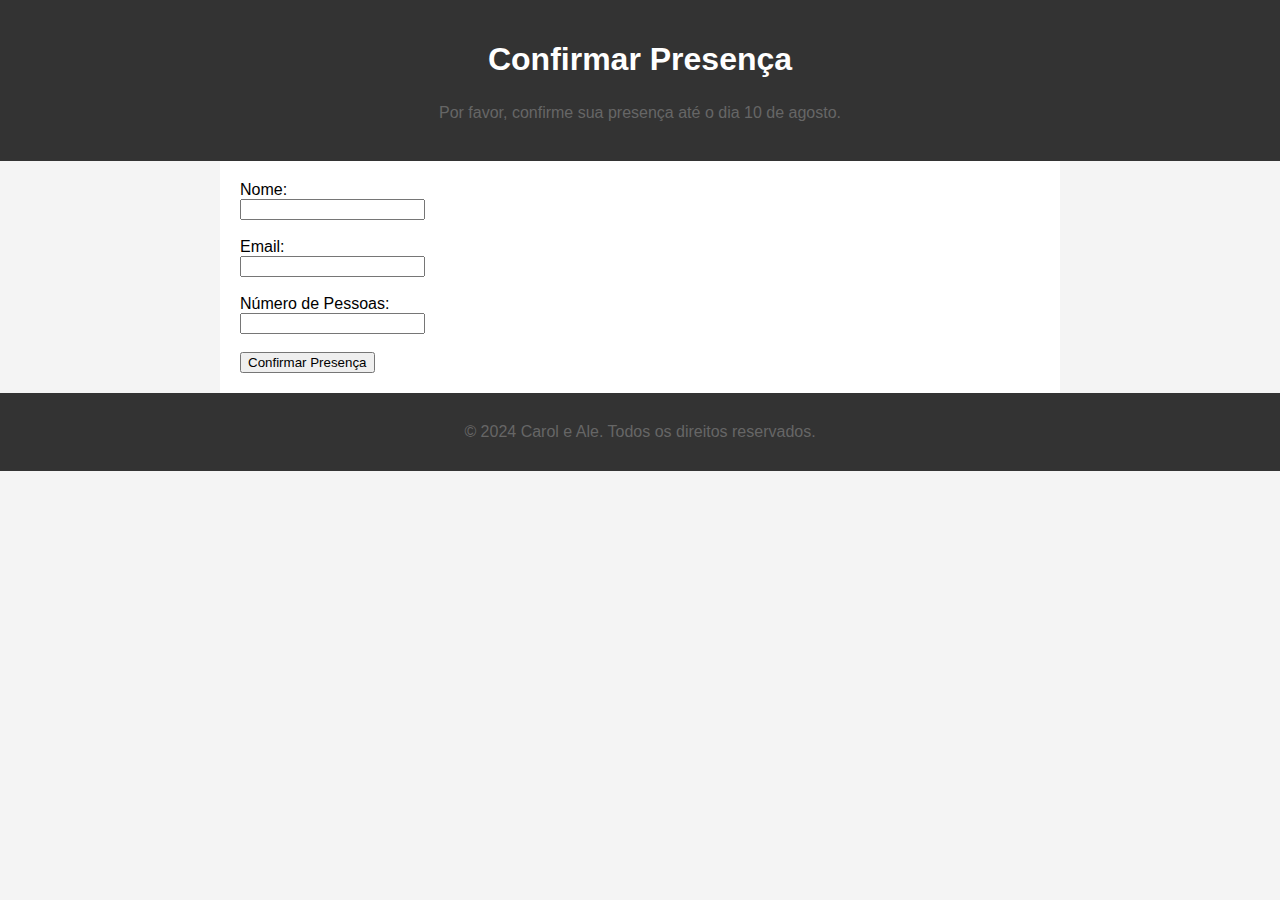
==== confirmar-presenca.html @ 205669ca "UPDATE" ====
<!DOCTYPE html>
<html lang="pt-BR">
<head>
    <meta charset="UTF-8">
    <meta name="viewport" content="width=device-width, initial-scale=1.0">
    <title>Confirmar Presença</title>
    <link rel="stylesheet" href="styles.css">
</head>
<body>
    <header>
        <h1>Confirmar Presença</h1>
        <p>Por favor, confirme sua presença até o dia 10 de agosto.</p>
    </header>
    <div class="container">
        <form action="https://www.example.com/confirmar-presenca" method="post">
            <label for="nome">Nome:</label><br>
            <input type="text" id="nome" name="nome" required><br><br>
            <label for="email">Email:</label><br>
            <input type="email" id="email" name="email" required><br><br>
            <label for="numero-pessoas">Número de Pessoas:</label><br>
            <input type="number" id="numero-pessoas" name="numero-pessoas" min="1" required><br><br>
            <input type="submit" value="Confirmar Presença">
        </form>
    </div>
    <div class="footer">
        <p>&copy; 2024 Carol e Ale. Todos os direitos reservados.</p>
    </div>
</body>
</html>
---- styles.css ----
/* styles.css */

body {
    font-family: Arial, sans-serif;
    background-color: #f4f4f4;
    margin: 0;
    padding: 0;
}

header {
    background-color: #333;
    color: #fff;
    padding: 20px 0;
    text-align: center;
}

nav {
    background-color: #444;
    overflow: hidden;
}

nav a {
    float: left;
    display: block;
    color: #fff;
    text-align: center;
    padding: 14px 16px;
    text-decoration: none;
}

nav a:hover {
    background-color: #555;
}

.container {
    padding: 20px;
    max-width: 800px;
    margin: auto;
    background-color: #fff;
}

h2 {
    color: #333;
}

p {
    line-height: 1.6;
    color: #666;
}

.presentes {
    list-style: none;
    padding: 0;
}

.presente {
    background-color: #eaeaea;
    margin: 10px 0;
    padding: 15px;
    border-radius: 5px;
}

.footer {
    background-color: #333;
    color: #fff;
    text-align: center;
    padding: 10px 0;
    width: 100%;
}
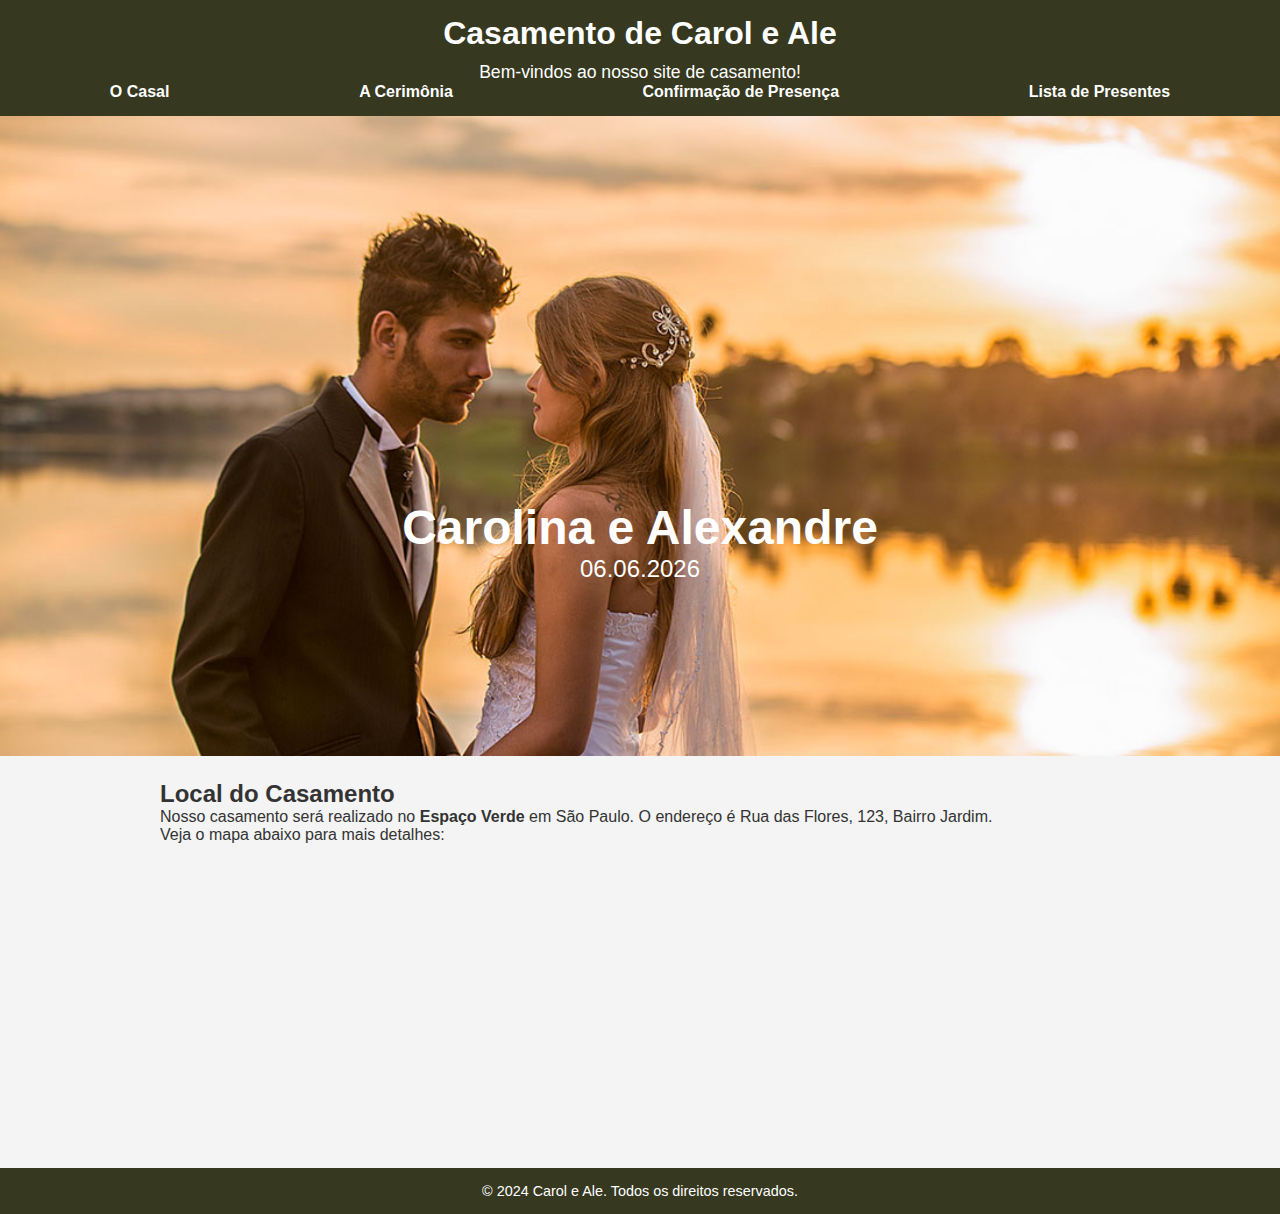
==== commit 7a0958bd: "att" ====
--- a/confirmar-presenca.html
+++ b/confirmar-presenca.html
@@ -3,25 +3,38 @@
 <head>
     <meta charset="UTF-8">
     <meta name="viewport" content="width=device-width, initial-scale=1.0">
-    <title>Confirmar Presença</title>
+    <title>Casamento de Carol e Ale</title>
     <link rel="stylesheet" href="styles.css">
 </head>
 <body>
     <header>
-        <h1>Confirmar Presença</h1>
-        <p>Por favor, confirme sua presença até o dia 10 de agosto.</p>
+        <h1>Casamento de Carol e Ale</h1>
+        <p>Bem-vindos ao nosso site de casamento!</p>
+        <nav>
+            <a href="#ocasal">O Casal</a>
+            <a href="#acerimonia">A Cerimônia</a>
+            <a href="confirmar-presenca.html">Confirmação de Presença</a>
+            <a href="lista-de-presentes.html">Lista de Presentes</a>
+        </nav>
     </header>
+
+    <section id="foto-casal">
+        <img src="foto-casal.jpg" alt="Foto de Carolina e Alexandre">
+        <div class="overlay">
+            <h1>Carolina e Alexandre</h1>
+            <p>06.06.2026</p>
+        </div>
+    </section>
+
     <div class="container">
-        <form action="https://www.example.com/confirmar-presenca" method="post">
-            <label for="nome">Nome:</label><br>
-            <input type="text" id="nome" name="nome" required><br><br>
-            <label for="email">Email:</label><br>
-            <input type="email" id="email" name="email" required><br><br>
-            <label for="numero-pessoas">Número de Pessoas:</label><br>
-            <input type="number" id="numero-pessoas" name="numero-pessoas" min="1" required><br><br>
-            <input type="submit" value="Confirmar Presença">
-        </form>
+        <section id="local">
+            <h2>Local do Casamento</h2>
+            <p>Nosso casamento será realizado no <strong>Espaço Verde</strong> em São Paulo. O endereço é Rua das Flores, 123, Bairro Jardim.</p>
+            <p>Veja o mapa abaixo para mais detalhes:</p>
+            <iframe src="https://www.google.com/maps/embed?pb=!1m18!1m12!1m3!1d3656.2138162584635!2d-46.65345868499118!3d-23.588334484673468!2m3!1f0!2f0!3f0!3m2!1i1024!2i768!4f13.1!3m3!1m2!1s0x94ce59c43c6c8b67%3A0x12b9e32c8c8c9d5f!2sAv.%20Paulista%2C%201000%20-%20Bela%20Vista%2C%20S%C3%A3o%20Paulo%20-%20SP%2C%2001310-100!5e0!3m2!1spt-BR!2sbr!4v1622713200754!5m2!1spt-BR!2sbr" width="100%" height="300" style="border:0;" allowfullscreen="" loading="lazy"></iframe>
+        </section>
     </div>
+    
     <div class="footer">
         <p>&copy; 2024 Carol e Ale. Todos os direitos reservados.</p>
     </div>
--- a/styles.css
+++ b/styles.css
@@ -1,69 +1,143 @@
-/* styles.css */
+/* Reset básico */
+* {
+    margin: 0;
+    padding: 0;
+    box-sizing: border-box;
+}
 
 body {
     font-family: Arial, sans-serif;
+    color: #333;
     background-color: #f4f4f4;
     margin: 0;
     padding: 0;
 }
 
+/* Header */
 header {
-    background-color: #333;
-    color: #fff;
-    padding: 20px 0;
+    background-color: #36381f;
+    color: white;
+    padding: 15px;
     text-align: center;
 }
 
+header h1 {
+    font-size: 2em;
+    margin-bottom: 10px;
+}
+
+header p {
+    font-size: 1.1em;
+}
+
 nav {
-    background-color: #444;
-    overflow: hidden;
+        /*space between*/
+        display: flex;
+        justify-content: space-around;
+        align-items: center;
 }
 
 nav a {
-    float: left;
-    display: block;
-    color: #fff;
-    text-align: center;
-    padding: 14px 16px;
+    color: white;
+    margin: 0 15px;
     text-decoration: none;
+    font-weight: bold;
+    font-size: 1em;
 }
 
 nav a:hover {
-    background-color: #555;
+    text-decoration: underline;
 }
 
-.container {
-    padding: 20px;
-    max-width: 800px;
-    margin: auto;
-    background-color: #fff;
+/* Seção da foto do casal */
+section#foto-casal {
+    text-align: center;
+    position: relative;
 }
 
-h2 {
-    color: #333;
+section#foto-casal img {
+    width: 100%;
 }
 
-p {
-    line-height: 1.6;
-    color: #666;
+section#foto-casal .overlay {
+    position: absolute;
+    top: 0;
+    left: 50%;
+    transform: translateX(-50%);
+    color: white;
+    text-align: center;
+    padding-top: 30%;
+    width: 100%;
 }
 
-.presentes {
-    list-style: none;
-    padding: 0;
+section#foto-casal .overlay h1 {
+    font-size: 3em;
+    font-weight: bold;
 }
 
-.presente {
-    background-color: #eaeaea;
-    margin: 10px 0;
-    padding: 15px;
-    border-radius: 5px;
+section#foto-casal .overlay p {
+    font-size: 1.5em;
 }
 
+/* Container principal */
+.container {
+    max-width: 1000px;
+    margin: 20px auto;
+    padding: 0 20px;
+}
+
+/* Estilo para a nova seção com fundo, largura e bordas arredondadas */
+.container-custom {
+    background-color: #36381f;
+    color: white;
+    width: 80%;
+    margin: 20px auto;
+    padding: 20px;
+    border-radius: 10px;
+    text-align: center;
+    line-height: 1.6;
+}
+
+.container-custom p {
+    margin-bottom: 10px;
+}
+
+/* Layout da foto e curiosidades em duas colunas */
+.container-foto {
+    display: flex;
+    max-width: 80%;
+    margin: 20px auto;
+    gap: 20px;
+}
+
+.container-foto img {
+    width: 50%;
+    border-radius: 10px;
+}
+
+/* Estilo para a seção de curiosidades */
+.container-texto {
+    display: flex;
+    flex-direction: column;
+    width: 50%;
+}
+
+.container-texto p {
+    font-size: 1.2em;
+    margin-bottom: 15px;
+    color: #36381f;
+    text-align: center;
+}
+
+/* Footer */
 .footer {
-    background-color: #333;
-    color: #fff;
+    background-color: #36381f;
+    color: white;
     text-align: center;
     padding: 10px 0;
-    width: 100%;
+    font-size: 0.9em;
 }
+
+.footer p {
+    margin: 5px;
+}
